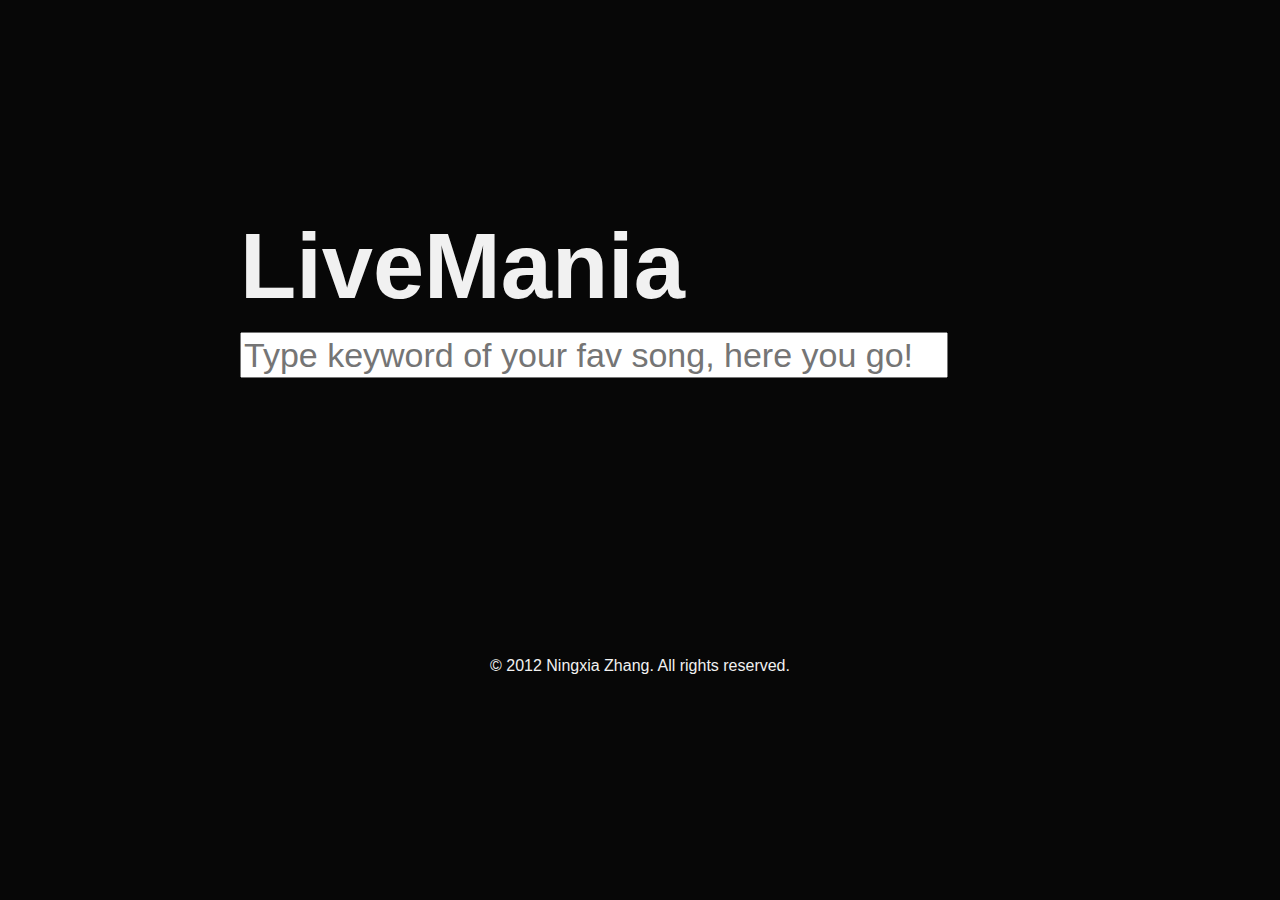
==== index.html @ 0490d2a0 "First import" ====
<!DOCTYPE html PUBLIC "-//W3C//DTD XHTML 1.0 Transitional//EN" "http://www.w3.org/TR/xhtml1/DTD/xhtml1-transitional.dtd">
<html xmlns="http://www.w3.org/1999/xhtml">
<head>
<title>Welcome to LiveMania!</title>
<meta http-equiv="Content-Type" content="text/html; charset=UTF-8" />
<meta name="gtv-autozoom" content="off" />
<link rel="stylesheet" href="css/styles.css" type="text/css"/>
<script type="text/javascript" src="js/jquery-1.7.2.min.js"></script>
<script type="text/javascript" language="javascript">
	$(document).ready(function(){
		$('#keyword').keyup(function(event){
		       if(event.keyCode == 13){
			       var keyword = $('#keyword').val();
		    	   window.location.href = "results.html?keyword="+keyword;
		       }
		});
	});		
</script>

</head>

<body>
	<div class="wrapper" id="index">
		<h1>LiveMania</h1>
		<input id="keyword" name="keyword" type="text" placeholder="Type keyword of your fav song, here you go!"/>
	</div>
	<div class="footer">
		© 2012 Ningxia Zhang. All rights reserved. 
	</div>
</body>
</html>
---- css/styles.css ----
html, body, div, span, applet, object, iframe,
h1, h2, h3, h4, h5, h6, p, blockquote, pre,
a, abbr, acronym, address, big, cite, code,
del, dfn, em, font, img, ins, kbd, q, s, samp,
small, strike, strong, sub, sup, tt, var,
b, u, i, center,
dl, dt, dd, ol, ul, li,
fieldset, form, label, legend,
table, caption, tbody, tfoot, thead, tr, th, td {
	margin: 0;
	padding: 0;
	border: 0;
	outline: 0;
	font-size: 100%;
	vertical-align: baseline;
	background: transparent;
}
body {
	line-height: 1;
	font-family:"Trebuchet MS", Arial, Helvetica, sans-serif;
	background-color:#070707;
	color:#f1f1f1;
	overflow: hidden;
}
ol, ul {
	list-style: none;
}
blockquote, q {
	quotes: none;
}
blockquote:before, blockquote:after,
q:before, q:after {
	content: '';
	content: none;
}

/* remember to define focus styles! */
:focus {
	outline: 0;
}

/* remember to highlight inserts somehow! */
ins {
	text-decoration: none;
}
del {
	text-decoration: line-through;
}

/* tables still need 'cellspacing="0"' in the markup */
table {
	border-collapse: collapse;
	border-spacing: 0;
}

/*end reset*/

/* index page */
.wrapper#index{
	width: 800px;
	margin: 0 auto;
	margin-top: 200px;
}

.wrapper#index h1{
	font-size: 92px;
	padding: 20px 0;
}

input#keyword{
	width: 700px;
	height: 40px;
	line-height: 40px;
	font-size: 34px;
}

.footer{
	width: 400px;
	margin: 0 auto;
	margin-top: 280px;
	text-align: center;
}
/* end index page */

/* results page */
#logo h3{
	font-size: 40px;
	padding: 20px 0;
	width: 279px;
	text-align: center;
}

.menu-div {
	float:left;
	width:279px;
	padding:28px 35px 0;
	background: -webkit-gradient(
    linear,
    left bottom,
    left top,
    color-stop(0, #070707),
    color-stop(0.60, #252525),
    color-stop(0.97, #070707));
}

#side-nav-container {
	overflow: hidden;	
}

.menu-row {
	
}

.menu-option {
	font-size:16pt; 
	text-align:center;
	height:50px;
	margin:7px 15px 15px 15px;
	line-height:52px;
	border-radius: 30px 30px / 30px 30px;
}

.menu-option-active { 
	background: -webkit-gradient(linear, left top, left bottom, from(#16bedc), to(#091213));
	-webkit-box-shadow: inset 0 0 3px 4px#004e5b;
}

.menu-option-highlighted { 
	-webkit-box-shadow: 0 0 8px 3px#1CC2EC;
}

.menu-option-active.menu-option-highlighted {
	-webkit-box-shadow: inset 0 0 3px 4px#004e5b, 0 0 8px 3px#1CC2EC;
}

.menu-option-off { 
	background: -webkit-gradient(linear, left top, left bottom, from(#252525), to(#0c0c0c));
}

#grid {
	float:left;
	height:650px;
	padding:38px 0 0 85px;
	font-size:18px;
	overflow:hidden;
}

.grid-div {
	float:left;
	overflow: hidden;
	margin: 0px 24px 24px 0px;
	width: 210px;
	overflow: ellipsis;
}

#grid h1{
	color:#6b6b6b;
	margin-top: 15px;
	margin-bottom: 3px;
}

.grid-item-description {
	margin-left: 16px;
}

.grid-item-highlighted{ 
	border: 3px solid #1CC2EC !important;
	margin: 5px 5px 3px 5px;
	-webkit-box-shadow: #1CC2EC 0px 0px 18px 6px;
}

.grid-item-off{ 
	border: 3px solid #606060;
	margin: 16px 16px 3px;
}

#grid p{
	line-height:22px;
}

.grid-photo{
	width: 173px;
	margin: 0 auto;
	max-height: 230px;
}

.track-grid-div{
	width: 700px;
}

.track-text{
	width: 680px;
}
/* end results page */

/* fullscreen page */

.now-playing-layer {
	background-color: rgba(0, 0, 0, 0.7);
	color: #00c4e8;
	height: 23px;
	font-size: 15px;
	padding: 5px 0px 0px 13px;
	width: 92px;
	position: absolute;
	top: 47px;
	display: none;
}

#content a, #content a:hover, #content a:active{
	color:#21bedb;
	font-size:22px;
	text-decoration:none;
}

#content a:hover{
	color:#f1f1f1;
}

#content h1{
	color:#21bedb;
	font-size:27px;
}

#content p{
	font-size:20px;
	line-height:22px;
}

.topGradient {
	position: absolute;
	top: 0;
	height: 50px;
	width: 725px;
	left: 438px;
	background: -webkit-gradient(linear, 0% 0%, 0% 100%,
								 color-stop(0%,#070707),
								 color-stop(70%,rgba(7,7,7,0.8)),
								 color-stop(100%,rgba(7,7,7,0)));
}

.bottomGradient {
	position: absolute;
	bottom: 0;
	height: 43px;
	width: 725px;
	left: 438px;
	background: -webkit-gradient(linear, 0% 100%, 0% 0%,
								 color-stop(0%,#070707),
								 color-stop(70%,rgba(7,7,7,0.8)),
								 color-stop(100%,rgba(7,7,7,0)));
}

.carousel-photo {
	width: 105px;
	height: 73px;
	position: relative;
}

#carouselFS {
	z-index: 10001;
	position:absolute;
	bottom:4px;
	height:142px;
	width:100%;
}

.carouselFSOpac {
	background-color:rgba(0,0,0,0.5);
}

.carouselContentFS {
	padding:6px 0px 0px 20px;
}

#now-playing-layer {
	background-color: rgba(0, 0, 0, 0.7);
	color: #02b8d9;
	height: 23px;
	font-size: 15px;
	margin-left: 3px;
	padding: 5px 0px 0px 13px;
	top: 111px;
	width: 92px;
}

#carouselFS .thumbnails { 
	margin: 0px 0px 20px 0px;
	float: left;
	width: 1098px;
	overflow: hidden;
	white-space: nowrap;
}

.thumbnails-container {
	
}

.thumbnails-item-active .now-playing-layer {
	display: block;
}

.thumbnails-item-active { 
	border : 3px solid #707070 !important
}

.thumbnails-item-highlighted {
	-webkit-box-shadow: 0 0 10px 5px #1cc2ec;
	border: 3px solid #1cc2ec !important;
}

.thumbnails-item { 
	border: 3px solid #707070;
}

.thumbnails-item-div { 
	padding: 7px;
}

.controlsFS {
	margin:5px 0px 0px 40px;
	font-size:20px; 
	vertical-align:8px;
	float: left;
}

.controlsFS .video-command {
	float: left;
	margin-right: 9px;
	width: 52px;
	height: 32px;
}

#playPauseFS {
	background: url("../images/bt-playFS.png") top left no-repeat;
}

#playPauseFS.video-command-highlighted {
	background: url("../images/bt-playFS-active.png") top left no-repeat;
}

#playPauseFS.video-command-selected {
	background: url("../images/bt-playFS-over.png") top left no-repeat;
}

#playPauseFS.video-command-paused {
	background: url("../images/bt-pauseFS.png") top left no-repeat;
}

#playPauseFS.video-command-paused.video-command-highlighted {
	background: url("../images/bt-pauseFS-active.png") top left no-repeat;
}

#playPauseFS.video-command-paused.video-command-selected {
	background: url("../images/bt-pauseFS-over.png") top left no-repeat;
}

#rewindFS {
	background: url("../images/bt-rewFS.png") top left no-repeat;
}

#rewindFS.video-command-highlighted {
	background: url("../images/bt-rewFS-active.png") top left no-repeat;
}

#rewindFS.video-command-selected {
	background: url("../images/bt-rewFS-over.png") top left no-repeat;
}

#fastForwardFS {
	background: url("../images/bt-ffFS.png") top left no-repeat;
}

#fastForwardFS.video-command-highlighted {
	background: url("../images/bt-ffFS-active.png") top left no-repeat;
}

#fastForwardFS.video-command-selected {
	background: url("../images/bt-ffFS-over.png") top left no-repeat;
}

#rewFS {
	background: url("../images/bt-rewFS.png") top left no-repeat;
}

#rewFS.video-command-highlighted {
	background: url("../images/bt-rewFS-active.png") top left no-repeat;
}

#rewFS.video-command-selected {
	background: url("../images/bt-rewFS-over.png") top left no-repeat;
}

#previousFS {
	background: url("../images/bt-previousFS.png") top left no-repeat;
}

#previousFS.video-command-highlighted {
	background: url("../images/bt-previousFS-active.png") top left no-repeat;
}

#previousFS.video-command-selected {
	background: url("../images/bt-previousFS-over.png") top left no-repeat;
}

#nextFS {
	background: url("../images/bt-nextFS.png") top left no-repeat;
}

#nextFS.video-command-highlighted {
	background: url("../images/bt-nextFS-active.png") top left no-repeat;
}

#nextFS.video-command-selected {
	background: url("../images/bt-nextFS-over.png") top left no-repeat;
}

.carouselSF {
	z-index: 100000;
}

#full-progress-container {
	float: left;
	margin-top: 5px;
}

.controlsFS .statusbarFS {
	margin:0px 6px 0px 15px;
	font-size:20px; 
	vertical-align:8px;
	float: left;
}

.progressbarFS {
	background: #404040;
	width: 605px;
	height: 14px;
	margin: 8px 6px 0px 6px;
	float: left;
	border-radius: 5px 5px / 5px 5px;
}

.progressTimeFS {
	background: #21bedb;
	height: 14px;
	margin: 0px;
	border-top-left-radius: 5px 5px;
	border-bottom-left-radius: 5px 5px;
	float: left;
}

.loadTimeFS {
	background: #00496c;
	height: 14px;
	margin: 0px;
	float: left;
	border-top-right-radius: 5px 5px;
	border-bottom-right-radius: 5px 5px;
}

.elapsedTimeFS {
	margin:6px 10px 10px 10px;
	float: left;
}

.durationFS {
	margin:6px 10px 10px 10px;
	float: left;
}

.tooltip {
	border-bottom-left-radius: 0;
	border-bottom-right-radius: 0;
	border-top-left-radius: 0;
	border-top-right-radius: 0;
	-webkit-box-shadow: none;
	position: absolute;
	margin: 18px 15px 0 22px;
	width: auto;
	height: auto;
	padding: 10px;
}

.tooltip h2 { 
	font-size:20px;
	margin:0;
}

.tooltip h3 { 
	font-size:16px; 
	color:#6b6b6b;
	margin:0 0 5px 0;
}

.tooltip span { 
	font-size:16px; 
	color:#21bedb;
}
.tooltip span.floatLeft {
	padding: 0 10px 0 0;
}

#mainNav { 
	margin-top: 10px;
	position: absolute;
	right: 30px;
	width: 340px;
}

.menu-item-div {
	top: 2px;
	left: 0px;
	position: relative;
	z-index: 11000;
}

.details-item-div {
	top: 2px;
	left: 20px;
	position: relative;
	z-index: 11000;
}

.menu-border-div {
	top: 10px;
	left: 8px;
	height: 33px;
	position: relative;
	border-radius: 40px 40px / 40px 40px;
	border: 2px solid #03658e;
	z-index: 10005;
	width: 120px;
}

.details-border-div, .fullscreen-border-div {
	top: 10px;
	left: 28px;
	height: 33px;
	position: relative;
	border-radius: 40px 40px / 40px 40px;
	border: 2px solid #03658e;
	z-index: 10005;
	width: 140px;
}

.fullscreen-border-div {
	width: 170px;
}

#mainNav  a{
    float: left;
    height: 53px;
    line-height: 52px;
}

#mainNav span{
	margin-left: 60px;
}

#mainNav span.navBackDetailsText {
    margin-left: 60px;
}

.menu-item-selected .menu-item-border {
	background-color: #09577a;
}

#mainNav a.navMenuButton {
    background: url("../images/ico-menu.png") top left no-repeat;
}
.menu-item-selected a.navMenuButton, .menu-item-selected a:hover.navMenuButton  {
    background: url("../images/ico-menu-over.png") top left no-repeat !important;
}
#mainNav a.navBackButton {
    background: url("../images/ico-fullscreenTop.png") top left no-repeat;
}
.menu-item-selected a.navBackButton, .menu-item-selected a:hover.navBackButton {
    background: url("../images/ico-fullscreenTop-over.png") top left no-repeat !important;
}
#mainNav  a.navDetailsButton {
    background: url("../images/ico-details.png") top left no-repeat;
}
.menu-item-selected a.navDetailsButton, .menu-item-selected a:hover.navDetailsButton {
    background: url("../images/ico-details-over.png") top left no-repeat !important;
}

.menu-item-selected a {
    color: #F1F1F1;
}

/*end fullscreen page*/

/*details page*/

#header {
	z-index: 10001;
	position:absolute; 
	top:0;
	width:100%;
}

.headerFullscreen {
	background-color:rgba(0,0,0,0.7);
}

h2 {
	font-size:27px; 
	margin: 17px 0 0 35px;
}

h3 { 
	color: #6b6b6b;
	font-size:24px; 
	margin:8px 0 15px 35px;
}

#videoContent {
	float:left;
	width:680px;
	margin:105px 0 0 30px;
}

#video {
	border: 4px solid #353535;
	position:relative;
	margin-left:7px;
}

.video-control {
	width: 100%;
	height: 100%;
}

.video-control-container {
	z-index: 10000;
}

.video-command-div {
	float: left;
}

.controls .video-command {
	width: 54px;
	height: 32px;
}

#playPause {
	background: url("../images/bt-play.png") top left no-repeat;
}

#playPause.video-command-highlighted {
	background: url("../images/bt-play-active.png") top left no-repeat;
}

#playPause.video-command-selected {
	background: url("../images/bt-play-over.png") top left no-repeat;
}

#playPause.video-command-paused {
	background: url("../images/bt-pause.png") top left no-repeat;
}

#playPause.video-command-paused.video-command-highlighted {
	background: url("../images/bt-pause-active.png") top left no-repeat;
}

#playPause.video-command-paused.video-command-selected {
	background: url("../images/bt-pause-over.png") top left no-repeat;
}

#fullscreen {
	background: url("../images/bt-fullscreen.png") top left no-repeat;
}

#fullscreen.video-command-highlighted {
	background: url("../images/bt-fullscreen-active.png") top left no-repeat;
}

#fullscreen.video-command-selected {
	background: url("../images/bt-fullscreen-over.png") top left no-repeat;
}

.controls { 
	height:47px;
	width:621px; 
	background-color:rgba(0,0,0,0.6);
	position:absolute; 
	bottom:0px;
	padding: 17px 16px 0px 28px;
}

#progress-container {
	float: left;
}

.controls .statusbar {
	margin:0px 6px 10px 10px;
	font-size:20px; 
	vertical-align:8px;
}

.elapsedTime {
	margin:6px 0px 10px 10px;
	float: left;
}

.duration {
	margin:6px 10px 10px 10px;
	float: left;
}

.progressbar {
	background: #404040;
	width: 305px;
	height: 14px;
	margin: 9px 0px 0px 6px;
	float: left;
	border-radius: 5px 5px / 5px 5px;
}

.progressTime {
	background: #21bedb;
	height: 14px;
	margin: 0px;
	border-top-left-radius: 5px 5px;
	border-bottom-left-radius: 5px 5px;
	float: left;
}

.loadTime {
	background: #00496c;
	height: 15px;
	margin: 0px;
	float: left;
	border-top-right-radius: 5px 5px;
	border-bottom-right-radius: 5px 5px;
}

.timeTooltip {
	background: url("../images/tooltipTime-big.png") top left no-repeat;
	width: 75px;
	height: 31px;
	text-align: center;
	padding-top: 4px;
}

#pause {
	float: left;
}

#fullscreen {
	float: left;
}

#content {
	width:385px;
	height: 410px;
	padding:40px;
	font-size:18px;
	overflow:hidden;
	visibility: hidden;
	position: absolute;
	z-index: 10001;
	left: 740px;
	top: 90px;
	background-color:rgba(0,0,0,0.5);
}

a, a:hover, a:active{
	color:#21bedb;
	font-size:22px;
	text-decoration:none;
}

a:hover{
	color:#f1f1f1; 
}

#content h1{
	color:#21bedb;
	font-size:27px; 
	font-weight:normal;
	margin:10px 0;
}

#content p{
	font-size:20px;
	line-height:25px;
}

.vote {
	color:#21bedb;
	font-size:22px;
	text-decoration:none; 
	margin-top:30px;
}

.vote img {
	padding-right:7px;
}

.bt-thumbs { 
	margin-top:40px;
}

.bt-thumbs span{ 
	vertical-align:20px; 
	padding-left:10px
}

.slider-photo {
	width: 192px;
	height: 135px;
}

#thumbsNav {
    width: 410px;
    overflow: hidden;
}
.thumbs-nav-row {
    width: 400px;
    margin-top: 38px;
}

.thumbs-nav-item a {
    display: block;
}
.thumbs-nav-item div {
    padding: 20px 0px 0px 90px;
}

.bt-thumbs-normal a {
    height: 70px;
    color: #21BEDB;
}
.bt-thumbs-highlighted a {
    height: 70px;
	color: #F1F1F1 !important;
}

#carousel {
	position:absolute;
	bottom:10px;
	height:92px;
	width:100%;
	background-color:rgba(0,0,0,0.5);
}

.carouselContent {
	padding:6px 0px 0px 80px;
}

.arrows {
	padding:25px 10px;
	vertical-align: 18px;
	float: left;
	cursor: pointer;
}

/*end details page*/

.clear {
	clear:both;
}

.floatRight { float:right}
.floatLeft { float:left}
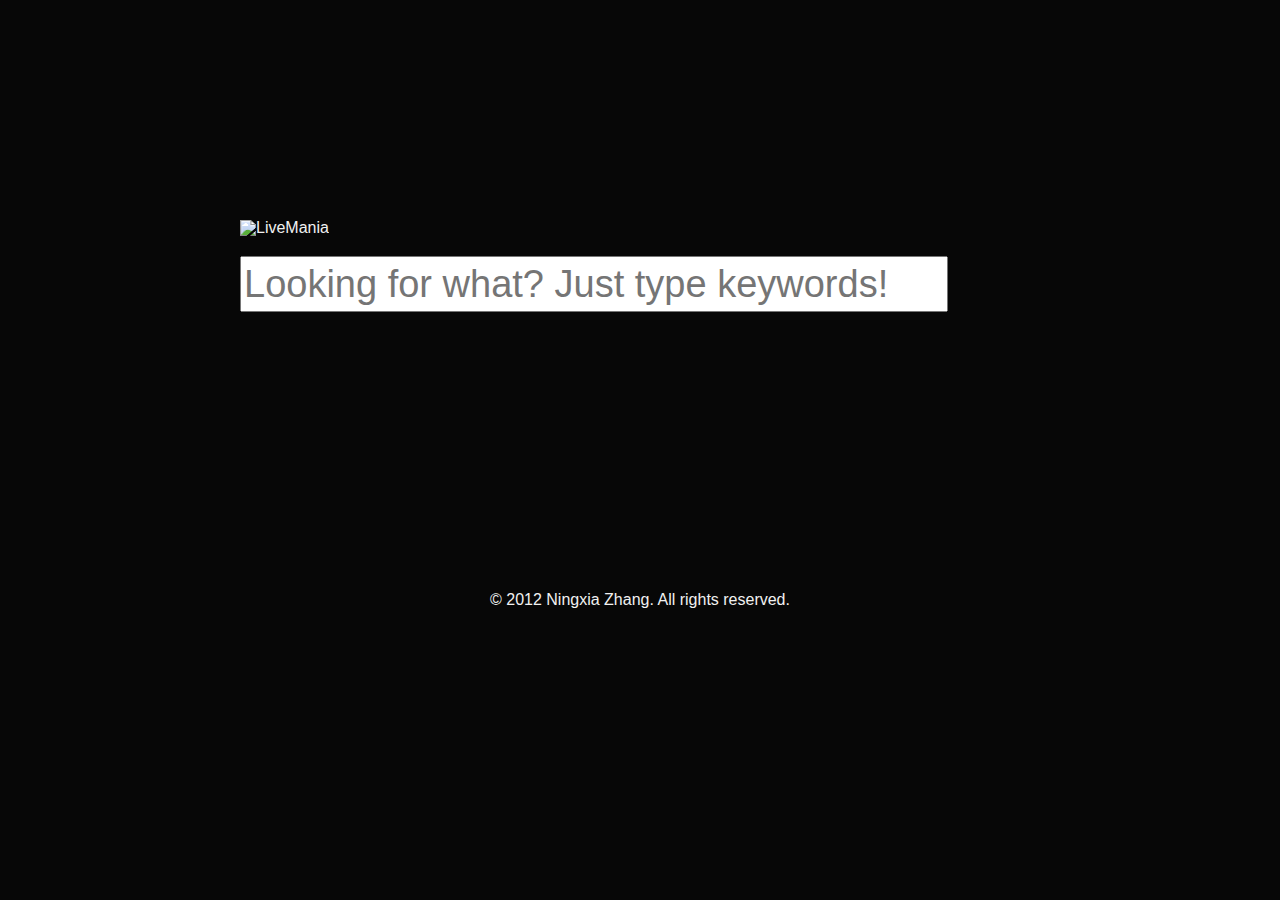
==== commit 0766697d: "UI redesigned and polished" ====
--- a/index.html
+++ b/index.html
@@ -5,6 +5,7 @@
 <meta http-equiv="Content-Type" content="text/html; charset=UTF-8" />
 <meta name="gtv-autozoom" content="off" />
 <link rel="stylesheet" href="css/styles.css" type="text/css"/>
+<link rel="stylesheet" href="font/stylesheet.css" type="text/css"/>
 <script type="text/javascript" src="js/jquery-1.7.2.min.js"></script>
 <script type="text/javascript" language="javascript">
 	$(document).ready(function(){
@@ -19,10 +20,10 @@
 
 </head>
 
-<body>
+<body class="background">
 	<div class="wrapper" id="index">
-		<h1>LiveMania</h1>
-		<input id="keyword" name="keyword" type="text" placeholder="Type keyword of your fav song, here you go!"/>
+		<img id="logo" src="images/logo.png" alt="LiveMania"/>
+		<input id="keyword" name="keyword" type="text" placeholder="Looking for what? Just type keywords!"/>
 	</div>
 	<div class="footer">
 		© 2012 Ningxia Zhang. All rights reserved. 
--- a/css/styles.css
+++ b/css/styles.css
@@ -17,7 +17,7 @@
 }
 body {
 	line-height: 1;
-	font-family:"Trebuchet MS", Arial, Helvetica, sans-serif;
+	font-family:"MuseoSans500", Arial, Helvetica, sans-serif;
 	background-color:#070707;
 	color:#f1f1f1;
 	overflow: hidden;
@@ -56,22 +56,25 @@
 /*end reset*/
 
 /* index page */
+.background {
+	background-image: url(../images/background.jpg);	
+}
+
 .wrapper#index{
 	width: 800px;
 	margin: 0 auto;
 	margin-top: 200px;
 }
 
-.wrapper#index h1{
-	font-size: 92px;
-	padding: 20px 0;
+#logo{
+	margin: 20px 0;
 }
 
 input#keyword{
 	width: 700px;
-	height: 40px;
-	line-height: 40px;
-	font-size: 34px;
+	height: 50px;
+	line-height: 50px;
+	font-size: 38px;
 }
 
 .footer{
@@ -83,24 +86,20 @@
 /* end index page */
 
 /* results page */
-#logo h3{
-	font-size: 40px;
-	padding: 20px 0;
-	width: 279px;
-	text-align: center;
+.darken{
+	background-image: url(../images/background_dark.jpg);
+}
+
+#logo-small{
+	width: 200px;
+	margin: 30px 0;
+	margin-left: 35px;
 }
 
 .menu-div {
 	float:left;
 	width:279px;
 	padding:28px 35px 0;
-	background: -webkit-gradient(
-    linear,
-    left bottom,
-    left top,
-    color-stop(0, #070707),
-    color-stop(0.60, #252525),
-    color-stop(0.97, #070707));
 }
 
 #side-nav-container {
@@ -112,35 +111,41 @@
 }
 
 .menu-option {
-	font-size:16pt; 
+	font-size:20pt; 
 	text-align:center;
 	height:50px;
 	margin:7px 15px 15px 15px;
 	line-height:52px;
-	border-radius: 30px 30px / 30px 30px;
+	border-radius: .3em;
+	
+}
+
+.menu-option-off { 
+	background-color: black;
+	color: #F1F1F1;
+	border: 3px solid;
+	border-color: black!important;
 }
 
 .menu-option-active { 
-	background: -webkit-gradient(linear, left top, left bottom, from(#16bedc), to(#091213));
-	-webkit-box-shadow: inset 0 0 3px 4px#004e5b;
+	border: 3px solid;
+	border-color: #F1F1F1!important;
+	background-color: #333;
+	color: #F1F1F1;
 }
 
 .menu-option-highlighted { 
-	-webkit-box-shadow: 0 0 8px 3px#1CC2EC;
-}
-
-.menu-option-active.menu-option-highlighted {
-	-webkit-box-shadow: inset 0 0 3px 4px#004e5b, 0 0 8px 3px#1CC2EC;
-}
-
-.menu-option-off { 
-	background: -webkit-gradient(linear, left top, left bottom, from(#252525), to(#0c0c0c));
+	background-color: #F1F1F1;
+	color: black;
+	border: 3px solid;
+	border-color: #F1F1F1!important;
 }
 
 #grid {
 	float:left;
 	height:650px;
-	padding:38px 0 0 85px;
+	padding:38px 0 0 60px;
+	padding-right: 60px;
 	font-size:18px;
 	overflow:hidden;
 }
@@ -154,7 +159,6 @@
 }
 
 #grid h1{
-	color:#6b6b6b;
 	margin-top: 15px;
 	margin-bottom: 3px;
 }
@@ -164,9 +168,9 @@
 }
 
 .grid-item-highlighted{ 
-	border: 3px solid #1CC2EC !important;
+	border: 3px solid white !important;
 	margin: 5px 5px 3px 5px;
-	-webkit-box-shadow: #1CC2EC 0px 0px 18px 6px;
+	-webkit-box-shadow: #F1F1F1 0px 0px 18px 6px;
 }
 
 .grid-item-off{ 
@@ -176,6 +180,8 @@
 
 #grid p{
 	line-height:22px;
+	color: #999;
+	font-weight: bold;
 }
 
 .grid-photo{
@@ -301,12 +307,12 @@
 }
 
 .thumbnails-item-active { 
-	border : 3px solid #707070 !important
+	border : 3px solid #00ADEF !important
 }
 
 .thumbnails-item-highlighted {
-	-webkit-box-shadow: 0 0 10px 5px #1cc2ec;
-	border: 3px solid #1cc2ec !important;
+	-webkit-box-shadow: 0 0 10px 5px #00ADEF;
+	border: 3px solid #00ADEF !important;
 }
 
 .thumbnails-item { 
@@ -355,42 +361,6 @@
 	background: url("../images/bt-pauseFS-over.png") top left no-repeat;
 }
 
-#rewindFS {
-	background: url("../images/bt-rewFS.png") top left no-repeat;
-}
-
-#rewindFS.video-command-highlighted {
-	background: url("../images/bt-rewFS-active.png") top left no-repeat;
-}
-
-#rewindFS.video-command-selected {
-	background: url("../images/bt-rewFS-over.png") top left no-repeat;
-}
-
-#fastForwardFS {
-	background: url("../images/bt-ffFS.png") top left no-repeat;
-}
-
-#fastForwardFS.video-command-highlighted {
-	background: url("../images/bt-ffFS-active.png") top left no-repeat;
-}
-
-#fastForwardFS.video-command-selected {
-	background: url("../images/bt-ffFS-over.png") top left no-repeat;
-}
-
-#rewFS {
-	background: url("../images/bt-rewFS.png") top left no-repeat;
-}
-
-#rewFS.video-command-highlighted {
-	background: url("../images/bt-rewFS-active.png") top left no-repeat;
-}
-
-#rewFS.video-command-selected {
-	background: url("../images/bt-rewFS-over.png") top left no-repeat;
-}
-
 #previousFS {
 	background: url("../images/bt-previousFS.png") top left no-repeat;
 }
@@ -433,7 +403,7 @@
 
 .progressbarFS {
 	background: #404040;
-	width: 605px;
+	width: 780px;
 	height: 14px;
 	margin: 8px 6px 0px 6px;
 	float: left;
@@ -509,83 +479,46 @@
 
 .menu-item-div {
 	top: 2px;
-	left: 0px;
-	position: relative;
-	z-index: 11000;
-}
-
-.details-item-div {
-	top: 2px;
 	left: 20px;
 	position: relative;
 	z-index: 11000;
-}
-
-.menu-border-div {
-	top: 10px;
-	left: 8px;
-	height: 33px;
+	height: 40px;
+	border-radius: .3em;
+	line-height:42px;
+	background-color: #999;
+	padding: 2px 30px;
+}
+
+.details-item-div {
+	top: 2px;
+	left: 40px;
 	position: relative;
-	border-radius: 40px 40px / 40px 40px;
-	border: 2px solid #03658e;
-	z-index: 10005;
-	width: 120px;
-}
-
-.details-border-div, .fullscreen-border-div {
-	top: 10px;
-	left: 28px;
-	height: 33px;
-	position: relative;
-	border-radius: 40px 40px / 40px 40px;
-	border: 2px solid #03658e;
-	z-index: 10005;
-	width: 140px;
-}
-
-.fullscreen-border-div {
-	width: 170px;
-}
-
-#mainNav  a{
-    float: left;
-    height: 53px;
-    line-height: 52px;
-}
-
-#mainNav span{
-	margin-left: 60px;
-}
-
-#mainNav span.navBackDetailsText {
-    margin-left: 60px;
-}
-
-.menu-item-selected .menu-item-border {
-	background-color: #09577a;
-}
-
-#mainNav a.navMenuButton {
-    background: url("../images/ico-menu.png") top left no-repeat;
-}
-.menu-item-selected a.navMenuButton, .menu-item-selected a:hover.navMenuButton  {
-    background: url("../images/ico-menu-over.png") top left no-repeat !important;
-}
-#mainNav a.navBackButton {
-    background: url("../images/ico-fullscreenTop.png") top left no-repeat;
-}
-.menu-item-selected a.navBackButton, .menu-item-selected a:hover.navBackButton {
-    background: url("../images/ico-fullscreenTop-over.png") top left no-repeat !important;
-}
-#mainNav  a.navDetailsButton {
-    background: url("../images/ico-details.png") top left no-repeat;
-}
-.menu-item-selected a.navDetailsButton, .menu-item-selected a:hover.navDetailsButton {
-    background: url("../images/ico-details-over.png") top left no-repeat !important;
+	z-index: 11000;
+	height: 40px;
+	border-radius: .3em;
+	line-height:42px;
+	background-color: #999;
+	padding: 2px 30px;
+}
+
+.menu-item-div a, .details-item-div a{
+	color: #F1F1F1;
+}
+
+.menu-item-div a:hover, .details-item-div a:hover{
+	color: #00ADEF;
+}
+
+.menu-item-selected .menu-item-div{
+	background-color: #F1F1F1;
+}
+
+.menu-item-selected .details-item-div{
+	background-color: #F1F1F1;
 }
 
 .menu-item-selected a {
-    color: #F1F1F1;
+    color: #00ADEF;
 }
 
 /*end fullscreen page*/
@@ -754,14 +687,15 @@
 
 #content {
 	width:385px;
-	height: 410px;
-	padding:40px;
+	height: 405px;
+	padding:10px 40px;
 	font-size:18px;
-	overflow:hidden;
 	visibility: hidden;
+	overflow: hidden;
 	position: absolute;
+	text-overflow: ellipsis;
 	z-index: 10001;
-	left: 740px;
+	right: 0;
 	top: 90px;
 	background-color:rgba(0,0,0,0.5);
 }
